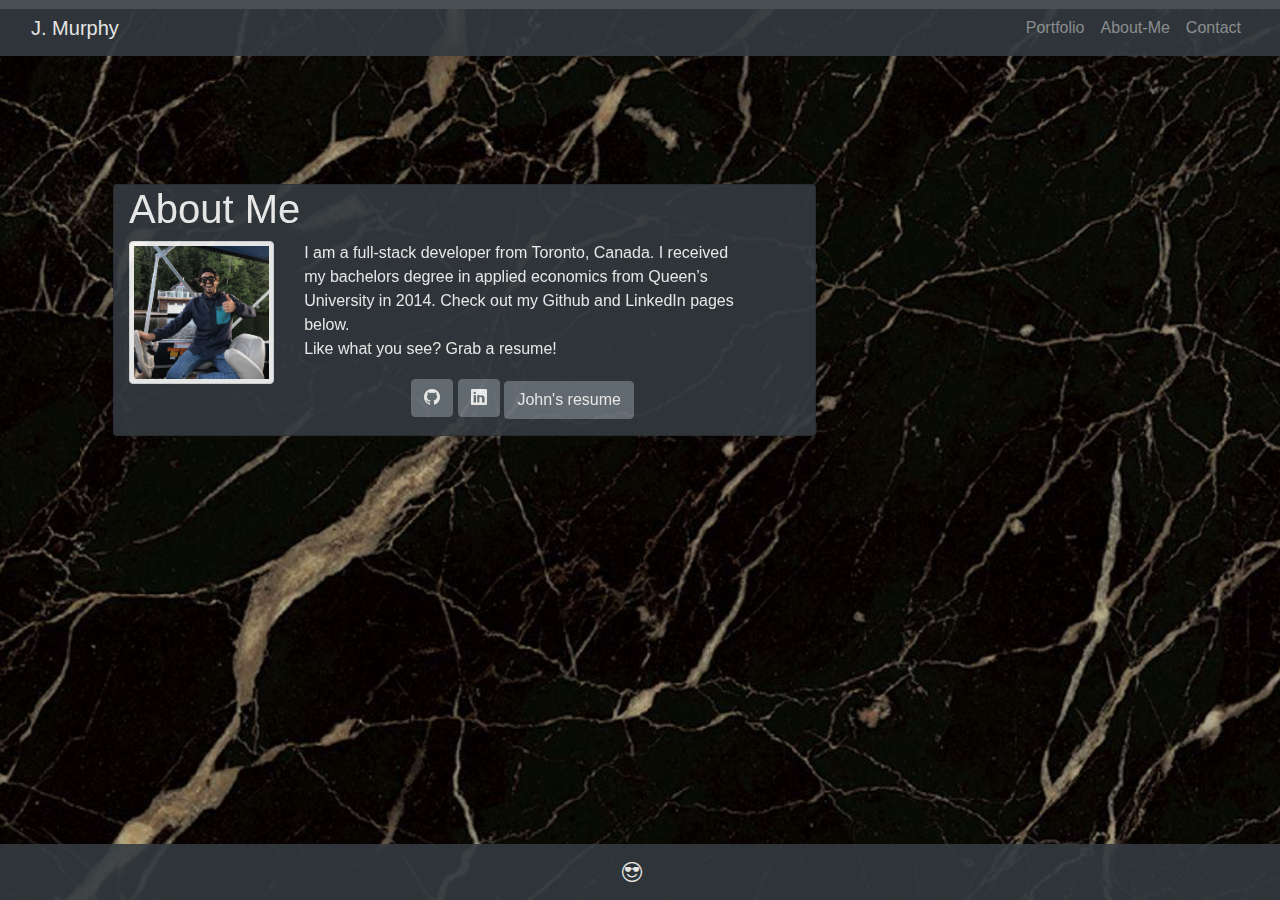
==== public/html/index.html @ e024f570 "adding public/html file structure and updating links" ====
<!DOCTYPE html>
<html lang="en">
<head>
    <meta charset="UTF-8">
    <meta name="viewport" content="width=device-width, initial-scale=1.0">
    <link href="https://cdn.jsdelivr.net/npm/bootstrap@5.0.0-beta1/dist/css/bootstrap.min.css" rel="stylesheet" integrity="sha384-giJF6kkoqNQ00vy+HMDP7azOuL0xtbfIcaT9wjKHr8RbDVddVHyTfAAsrekwKmP1" crossorigin="anonymous">
    <script src="https://cdn.jsdelivr.net/npm/bootstrap@5.0.0-beta1/dist/js/bootstrap.bundle.min.js" integrity="sha384-ygbV9kiqUc6oa4msXn9868pTtWMgiQaeYH7/t7LECLbyPA2x65Kgf80OJFdroafW" crossorigin="anonymous"></script>
    <link rel="stylesheet" href="https://maxcdn.bootstrapcdn.com/bootstrap/4.0.0/css/bootstrap.min.css">
    <link rel="stylesheet" href="https://stackpath.bootstrapcdn.com/font-awesome/4.7.0/css/font-awesome.min.css">
    <link rel="stylesheet" href="../../assets/style/style.css">
    <link rel="stylesheet" href="https://cdn.jsdelivr.net/npm/bootstrap-icons@1.3.0/font/bootstrap-icons.css">

    <title>Contact</title>
</head>
<body class='body'>
    <main>
        <!-- creating the nav bar -->
        <nav class="navbar navbar-expand-lg navbar-dark bg-dark">
            <section class="container-fluid">
                <a class="navbar-brand" href="index.html">J. Murphy</a>
                <ul class="navbar-nav mb-lg-0">
                    <li class="nav-item">
                    <a class="nav-link" aria-current="page" href="portfolio.html">Portfolio</a>
                    </li>
                    <li class="nav-item">
                    <a class="nav-link" href="index.html">About-Me</a>
                    </li>
                    <li class="nav-item">
                    <a class="nav-link" href="contact.html">Contact</a>
                    </li>
                </ul>
            </section>
        </nav> 
        <!-- creating the section contaring contact form -->
        <article class="container-m md-auto content" style="margin:10%">
            <section class="row">
                <section class="col-md-8 cards card text-white bg-dark mb-3">
                    <h1>About Me</h1>
                    <section class="row">
                        <section class="col-md-3 " >
                            <img src="../../assets/imgs/myPic.jpeg" class="img-thumbnail mb-3" alt="...">
                        </section>
                        <section id='abtMe' class="col-md-8 mb-3 PB-3">
                           <p> I am a full-stack developer from Toronto, Canada. I received my bachelors degree in applied economics from Queen’s University in 2014. Check out my Github and LinkedIn pages below.<br> Like what you see? Grab a resume! </p>
                           <section class="text-center">
                            <a href='https://github.com/jmurphy0' target="_blank"><button class="btn btn-secondary"><i class="bi bi-github"></i></button></a>
                            <a href='https://www.linkedin.com/in/john-murphy-14b8a165' target="_blank"><button class="btn btn-secondary "><i class="bi bi-linkedin"></i></button></a>
                            <a href="assets/JMurphyResume.pdf" download><button class="btn btn-secondary mt-1">John's resume</button></a>
                        </section>  
                            </section>
                        </section>
                    </section>
                </section>
            </section>
        </article>
        <!-- footer -->
        <footer class="navbar fixed-bottom navbar-dark bg-dark mt-5">
            <section class="container-fluid justify-content-center">
              <a class="navbar-brand center" href=""><i class="bi bi-emoji-sunglasses"></i></a>
            </section>
        </footer>
    </main>

    
</body>
</html>
---- assets/style/style.css ----
/*styling the background image*/
.body {
  /*background-image: url(https://wallpaperaccess.com/full/532686.jpg);*/
  background-image: url("../imgs/bgalt2.jpg");
  background-repeat: no-repeat;
  background-attachment: fixed;
  background-size: cover;
  opacity: 0.9;
}
/* styling the text within each section  */
.text {
  color: white;
}

.img-thumbnail {
  opacity: 100%;
  margin-bottom: 5px;
}
.navbar {
  /* opacity: .9; */
}
.card {
  /* opacity: .9; */
}
#abtMe {
  justify-content: center;
  content: center;
  margin-bottom: 5px;
}
.btn {
  margin: 5;
  padding: 5;
}
.ptitle {
  text-decoration: underline;
  color: white;
  font-size: 20px;
  text-align: center;
}
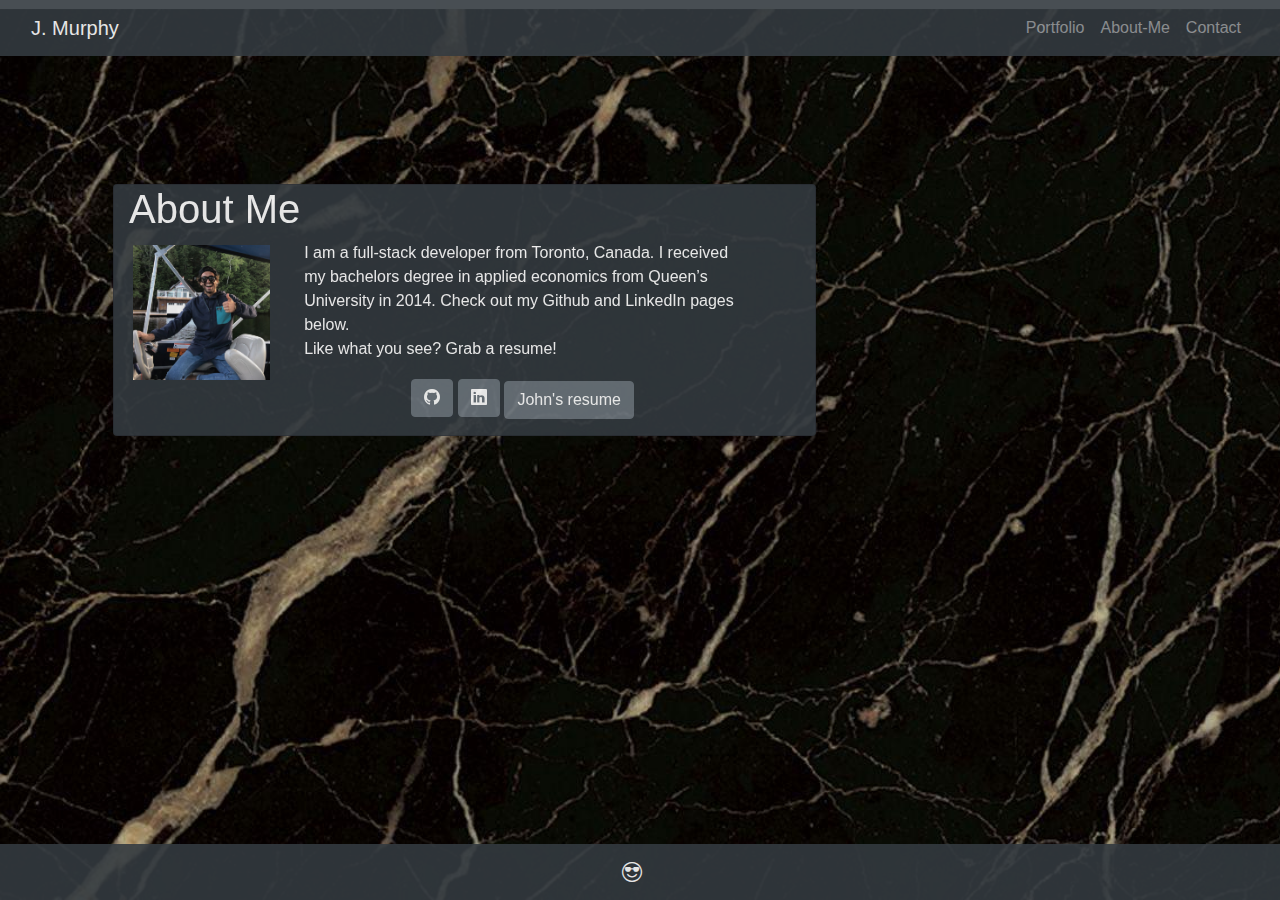
==== commit 5e996627: "profile picture editing" ====
--- a/public/html/index.html
+++ b/public/html/index.html
@@ -38,7 +38,7 @@
                     <h1>About Me</h1>
                     <section class="row">
                         <section class="col-md-3 " >
-                            <img src="../../assets/imgs/myPic.jpeg" class="img-thumbnail mb-3" alt="...">
+                            <img src="../../assets/imgs/myPic.jpeg" class="img-thumbnail mb-3 border-0 bg-dark" alt="jmurphy">
                         </section>
                         <section id='abtMe' class="col-md-8 mb-3 PB-3">
                            <p> I am a full-stack developer from Toronto, Canada. I received my bachelors degree in applied economics from Queen’s University in 2014. Check out my Github and LinkedIn pages below.<br> Like what you see? Grab a resume! </p>
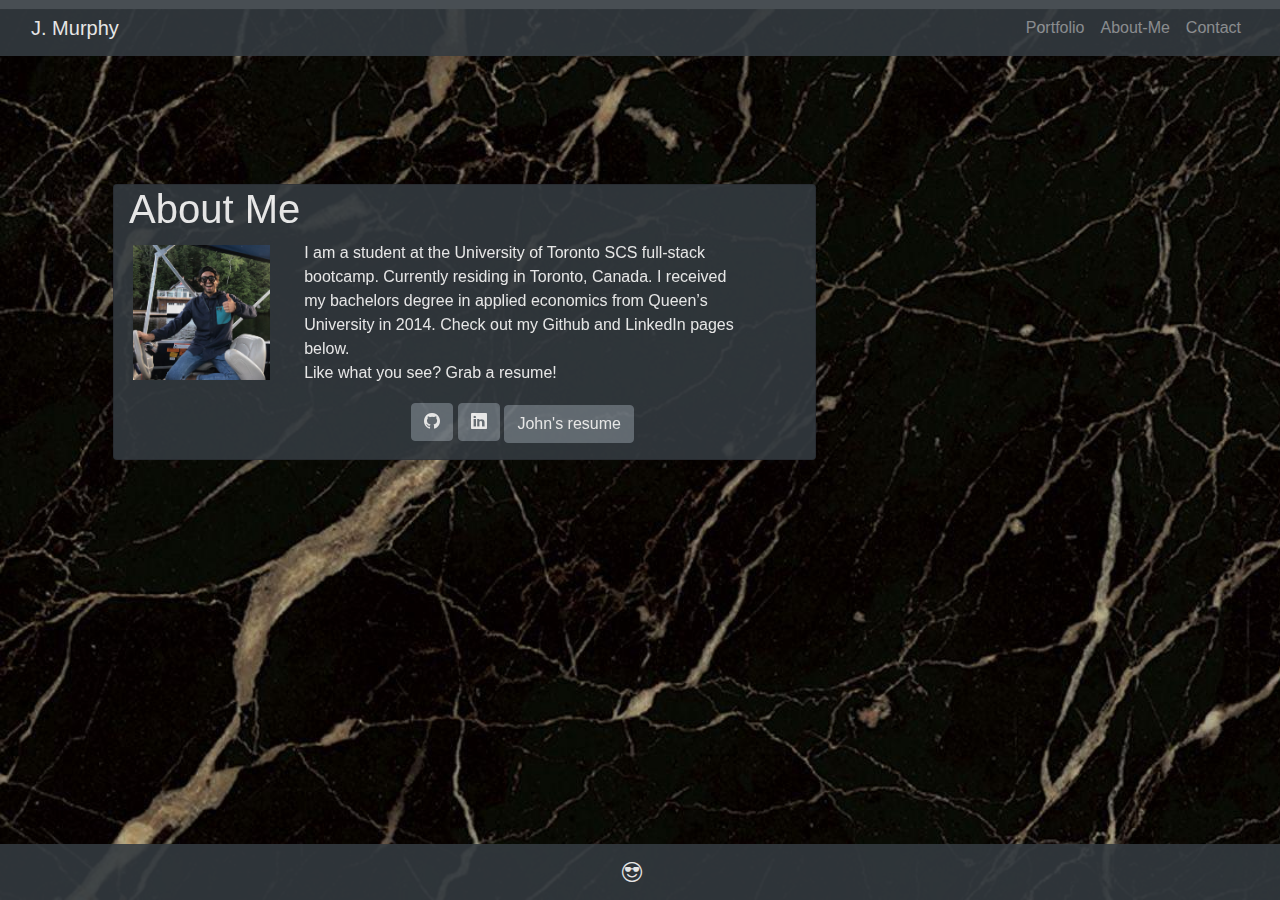
==== commit 4dbf662e: "edititng about mepage" ====
--- a/public/html/index.html
+++ b/public/html/index.html
@@ -41,7 +41,7 @@
                             <img src="../../assets/imgs/myPic.jpeg" class="img-thumbnail mb-3 border-0 bg-dark" alt="jmurphy">
                         </section>
                         <section id='abtMe' class="col-md-8 mb-3 PB-3">
-                           <p> I am a full-stack developer from Toronto, Canada. I received my bachelors degree in applied economics from Queen’s University in 2014. Check out my Github and LinkedIn pages below.<br> Like what you see? Grab a resume! </p>
+                           <p> I am a student at the University of Toronto SCS full-stack bootcamp. Currently residing in Toronto, Canada. I received my bachelors degree in applied economics from Queen’s University in 2014. Check out my Github and LinkedIn pages below.<br> Like what you see? Grab a resume! </p>
                            <section class="text-center">
                             <a href='https://github.com/jmurphy0' target="_blank"><button class="btn btn-secondary"><i class="bi bi-github"></i></button></a>
                             <a href='https://www.linkedin.com/in/john-murphy-14b8a165' target="_blank"><button class="btn btn-secondary "><i class="bi bi-linkedin"></i></button></a>
